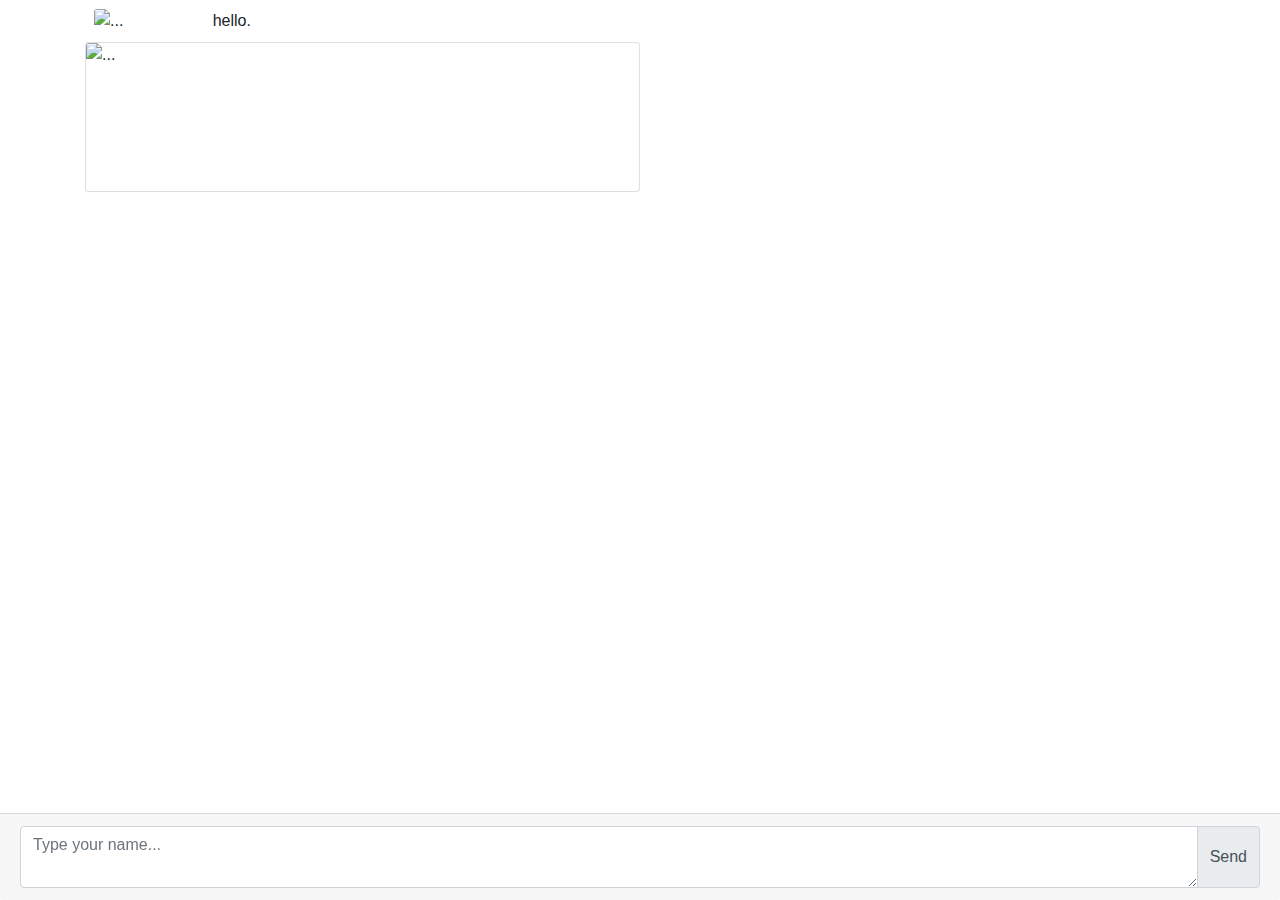
==== bubble_testing.html @ 8bb5cc7e "first commit" ====
<!doctype html>
<html>

<head>
    <meta charset="utf-8">
    <meta name="viewport" content="width=device-width, initial-scale=1, shrink-to-fit=no">
    <meta name="description" content="">
    <meta name="author" content="Mark Otto, Jacob Thornton, and Bootstrap contributors">
    <meta name="generator" content="Jekyll v3.8.5">
    <title>Bubble Stories</title>

    <link rel="canonical" href="https://getbootstrap.com/docs/4.3/examples/floating-labels/">

    <!-- Bootstrap core CSS -->
<link href="/docs/4.3/dist/css/bootstrap.min.css" rel="stylesheet" integrity="sha384-ggOyR0iXCbMQv3Xipma34MD+dH/1fQ784/j6cY/iJTQUOhcWr7x9JvoRxT2MZw1T" crossorigin="anonymous">
<script src=
"https://ajax.googleapis.com/ajax/libs/jquery/3.3.1/jquery.min.js">
    </script>
<link rel="stylesheet" href="https://stackpath.bootstrapcdn.com/bootstrap/4.3.1/css/bootstrap.min.css" integrity="sha384-ggOyR0iXCbMQv3Xipma34MD+dH/1fQ784/j6cY/iJTQUOhcWr7x9JvoRxT2MZw1T" crossorigin="anonymous">
<script src="https://stackpath.bootstrapcdn.com/bootstrap/4.3.1/js/bootstrap.min.js" integrity="sha384-JjSmVgyd0p3pXB1rRibZUAYoIIy6OrQ6VrjIEaFf/nJGzIxFDsf4x0xIM+B07jRM" crossorigin="anonymous"></script>
<script src="https://code.jquery.com/jquery-3.3.1.slim.min.js" integrity="sha384-q8i/X+965DzO0rT7abK41JStQIAqVgRVzpbzo5smXKp4YfRvH+8abtTE1Pi6jizo" crossorigin="anonymous"></script>
<script src="jquery-3.5.1.min.js"></script>

<script src="https://cdnjs.cloudflare.com/ajax/libs/popper.js/1.14.7/umd/popper.min.js" integrity="sha384-UO2eT0CpHqdSJQ6hJty5KVphtPhzWj9WO1clHTMGa3JDZwrnQq4sF86dIHNDz0W1" crossorigin="anonymous"></script>

    <style>
      .bd-placeholder-img {

        font-size: 1.125rem;
        text-anchor: middle;
        -webkit-user-select: none;
        -moz-user-select: none;
        -ms-user-select: none;
        user-select: none;
      }

      @media (min-width: 768px) {
        .bd-placeholder-img-lg {
          font-size: 3.5rem;
        }
      }
    </style>
    <!-- Custom styles for this template -->
    <link href="/Users/prometheus/Desktop/html_test/offcanvas.css" rel="stylesheet">
    <link href="/Users/prometheus/Desktop/bubble_stories/offcanvas.js" rel="stylesheet">
    <!--  Core Javascript -->

    <script src="/Users/prometheus/Desktop/bubble_stories/offcanvas.js"> </script>

  </head>



  <div class="nav-scroller bg-white shadow-sm">
  </div>

<main role="main" class="container" id ="main">




  <div class="card bg-dark  w-25  border m-2 border-white bg-white">
    <img src="/Users/prometheus/Desktop/html_test/test_bubble.jpg" class="card-img" alt="...">
    <div class="card-img-overlay  b w-50 h-50 mx-auto my-auto  d-inline-flex p-0 justify-content-center" >

      <p class="align-self-center mt-3">hello.</p>

    </div>
  </div>

  <div style= "height: 150px;"  class="card w-50 ">
    <img src="/Users/prometheus/Desktop/bubble_stories/double_bubble2.jpg" class="card-img" alt="...">

    </div>
  </div>
  




    <!-- Text UI -->

    <div class="card-footer fixed-bottom">
  					<div class="input-group">
                  <textarea id="text_message" class="form-control type_msg" placeholder="Type your name..."></textarea>
  								  <div class="input-group-append">
  								     	<span type="submit" onclick= "saveMessage(); displayGame();" class="input-group-text send_btn">Send<i class="fas fa-location-arrow"></i></span>
  								</div>
  					</div>
  	</div>




</main>
</html>
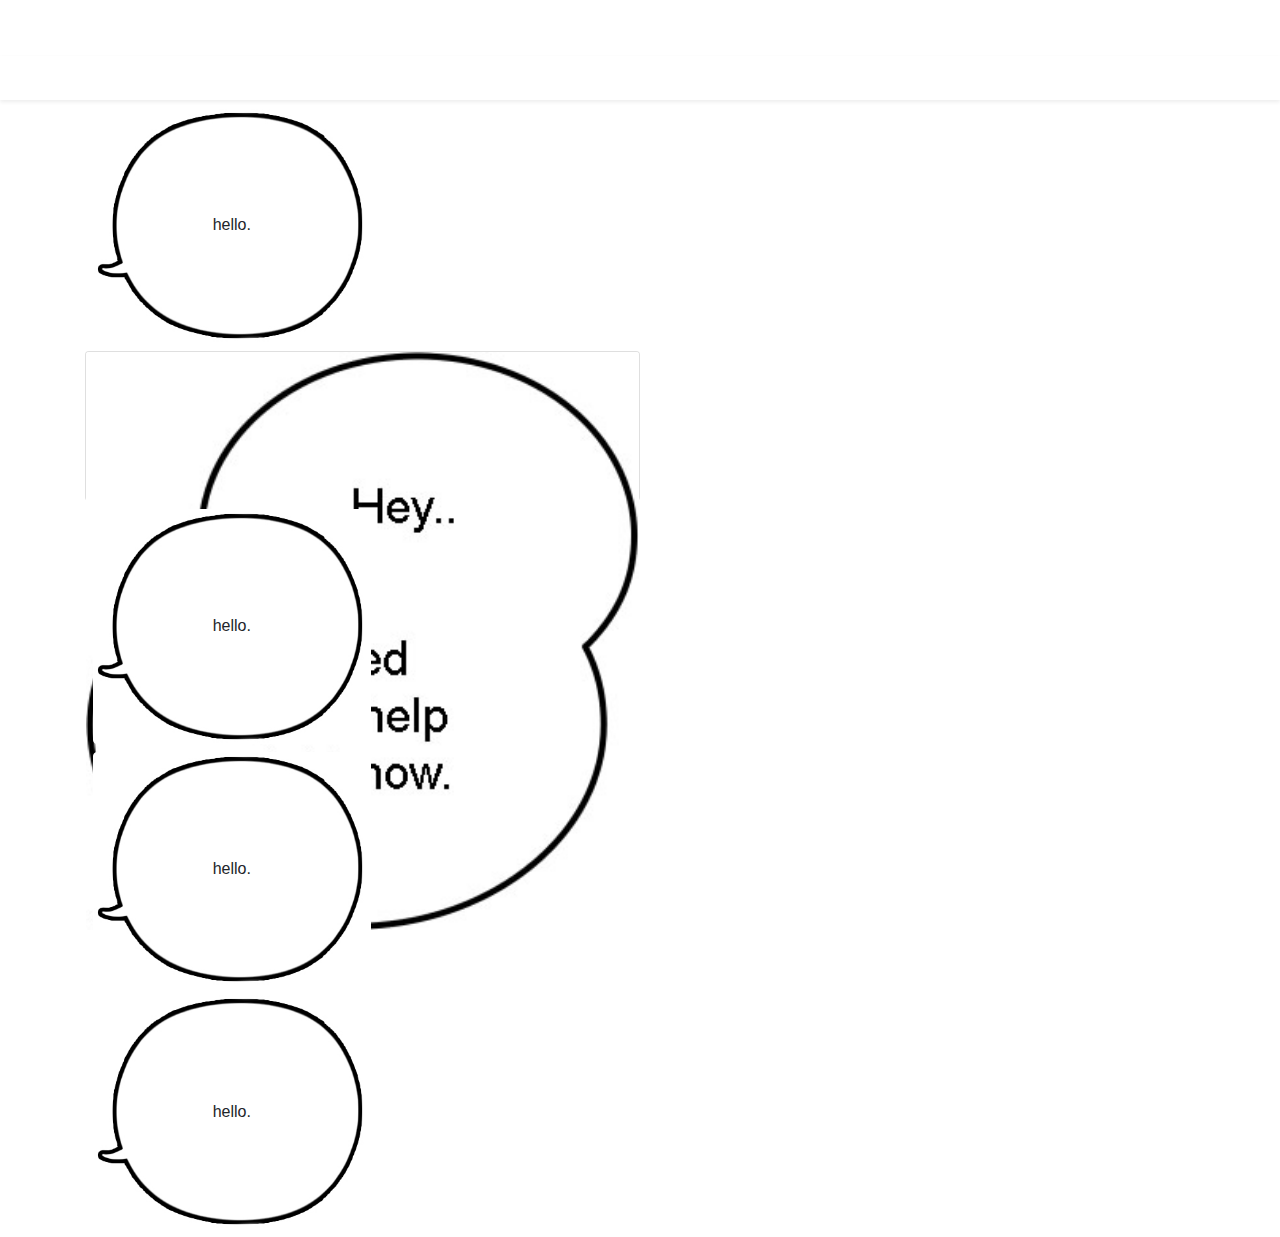
==== commit e65eb4e1: "bigger bubbles" ====
--- a/bubble_testing.html
+++ b/bubble_testing.html
@@ -41,8 +41,8 @@
       }
     </style>
     <!-- Custom styles for this template -->
-    <link href="/Users/prometheus/Desktop/html_test/offcanvas.css" rel="stylesheet">
-    <link href="/Users/prometheus/Desktop/bubble_stories/offcanvas.js" rel="stylesheet">
+    <link href="https://louis7.github.io/html_test/offcanvas.css" rel="stylesheet">
+    <link href="https://louis7.github.io/html_test/offcanvas.js" rel="stylesheet">
     <!--  Core Javascript -->
 
     <script src="/Users/prometheus/Desktop/bubble_stories/offcanvas.js"> </script>
@@ -60,7 +60,7 @@
 
 
   <div class="card bg-dark  w-25  border m-2 border-white bg-white">
-    <img src="/Users/prometheus/Desktop/html_test/test_bubble.jpg" class="card-img" alt="...">
+    <img src="https://louis7.github.io/html_test/test_bubble.jpg" class="card-img" alt="...">
     <div class="card-img-overlay  b w-50 h-50 mx-auto my-auto  d-inline-flex p-0 justify-content-center" >
 
       <p class="align-self-center mt-3">hello.</p>
@@ -69,26 +69,39 @@
   </div>
 
   <div style= "height: 150px;"  class="card w-50 ">
-    <img src="/Users/prometheus/Desktop/bubble_stories/double_bubble2.jpg" class="card-img" alt="...">
+    <img src="https://louis7.github.io/html_test/double_bubble2.jpg" class="card-img" alt="...">
 
     </div>
   </div>
-  
+
+  <div class="card bg-dark  w-25  border m-2 border-white bg-white">
+    <img src="https://louis7.github.io/html_test/test_bubble.jpg" class="card-img" alt="...">
+    <div class="card-img-overlay  b w-50 h-50 mx-auto my-auto  d-inline-flex p-0 justify-content-center" >
+
+      <p class="align-self-center mt-3">hello.</p>
+
+    </div>
+  </div>
+  <div class="card bg-dark  w-25  border m-2 border-white bg-white">
+    <img src="https://louis7.github.io/html_test/test_bubble.jpg" class="card-img" alt="...">
+    <div class="card-img-overlay  b w-50 h-50 mx-auto my-auto  d-inline-flex p-0 justify-content-center" >
+
+      <p class="align-self-center mt-3">hello.</p>
+
+    </div>
+  </div>
 
 
+  <div class="card bg-dark  w-25  border m-2 border-white bg-white">
+    <img src="https://louis7.github.io/html_test/test_bubble.jpg" class="card-img" alt="...">
+    <div class="card-img-overlay  b w-50 h-50 mx-auto my-auto  d-inline-flex p-0 justify-content-center" >
 
+      <p class="align-self-center mt-3">hello.</p>
+
+    </div>
+  </div>
 
     <!-- Text UI -->
-
-    <div class="card-footer fixed-bottom">
-  					<div class="input-group">
-                  <textarea id="text_message" class="form-control type_msg" placeholder="Type your name..."></textarea>
-  								  <div class="input-group-append">
-  								     	<span type="submit" onclick= "saveMessage(); displayGame();" class="input-group-text send_btn">Send<i class="fas fa-location-arrow"></i></span>
-  								</div>
-  					</div>
-  	</div>
-
 
 
 
